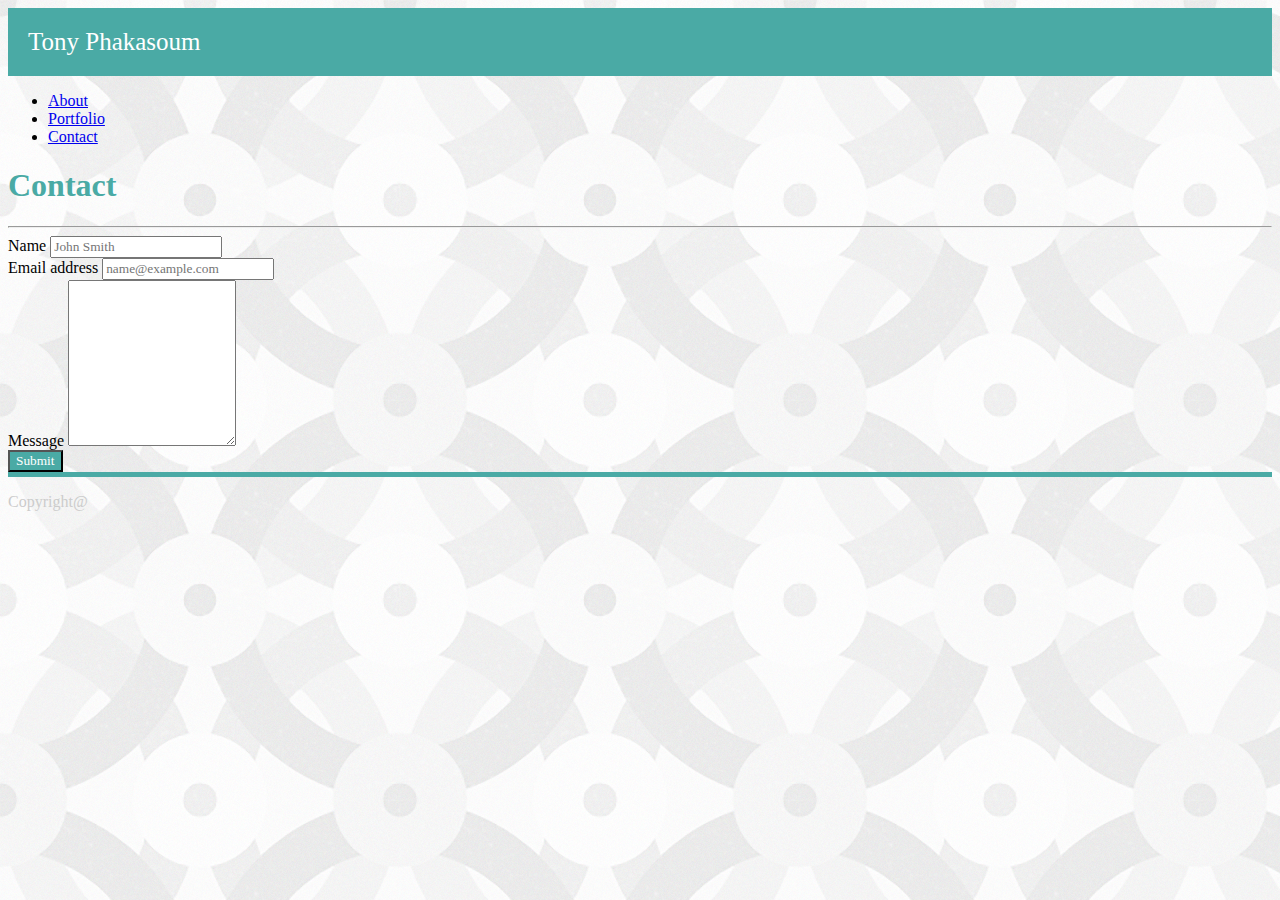
==== contact.html @ 2d31b05d "final" ====
<!DOCTYPE html>
<html lang="en">

<head>
    <meta charset="UTF-8">
    <meta name="viewport" content="width=device-width, initial-scale=1.0">
    <meta http-equiv="X-UA-Compatible" content="ie=edge">
    <title>My Contact</title>
    <link rel="stylesheet" href="style.css">
    <link rel="stylesheet" href="https://stackpath.bootstrapcdn.com/bootstrap/4.1.3/css/bootstrap.min.css" integrity="sha384-MCw98/SFnGE8fJT3GXwEOngsV7Zt27NXFoaoApmYm81iuXoPkFOJwJ8ERdknLPMO"
        crossorigin="anonymous">
    <style>
        body {
            background-image: url(assets/images/circles-and-roundabouts.png.png)
        }

        .btn-green {
            background-color: #4aaaa5;
            color: #fff
        }

        .contact {
            color: #4aaaa5;
            font-family: 'Georgia', Times, Times New Roman, serif;
        }

        * {
            font-family: 'Georgia', Times, Times New Roman, serif;
        }

        .name {
            color: #fff;
            background-color: #4aaaa5;
            padding: 20px;
            font-size: 25px;
        }

        .foot{
            color:#ccc;
        }

         .footer{
            border-top: solid #4aaaa5 5px;
        }
    </style>

</head>

<body>
    <nav class="navbar navbar-expand-lg navbar-light bg-light border">
        <div class="container col-md-7">
            <div class="name">Tony Phakasoum</div>
            <div class="navbar-right" id="navbarNav">
                <ul class="navbar-nav col-md-5">
                    <li class="nav-item">
                        <a class="nav-link" href="#">About</a>
                    </li>
                    <li class="nav-item">
                        <a class="nav-link" href="#">Portfolio</a>
                    </li>
                    <li class="nav-item">
                        <a class="nav-link" href="#">Contact</a>
                    </li>
                </ul>
            </div>
        </div>
    </nav>

    <div class="container mt-4 bg-white col-lg-7 p-5">
        <div class="row">
            <div class="page-header col-lg-12">
                <h1 class="display-4 contact">Contact</h1>
                <hr class="my-4">
            </div>
        </div>
        <div class="row">
            <form class="col-md-12">
                <div class="form-group">
                    <label for="exampleFormControlInput1">Name</label>
                    <input type="name" class="form-control" placeholder="John Smith">
                </div>
                <div class="form-group">
                    <label for="exampleFormControlInput1">Email address</label>
                    <input type="email" class="form-control" id="exampleFormControlInput1" placeholder="name@example.com">
                </div>
                <div class="form-group">
                    <label for="exampleFormControlTextarea1">Message</label>
                    <textarea class="form-control" id="exampleFormControlTextarea1" rows="10"></textarea>
                </div>
            </form>
        </div>
        <input class="btn btn-green btn-lg" type="submit" value="Submit">
    </div>
    <nav class="footer fixed-bottom navbar-dark bg-dark col-lg-12 text-center">
            <p class="foot">Copyright@</p>
    </nav>
</body>

</html>
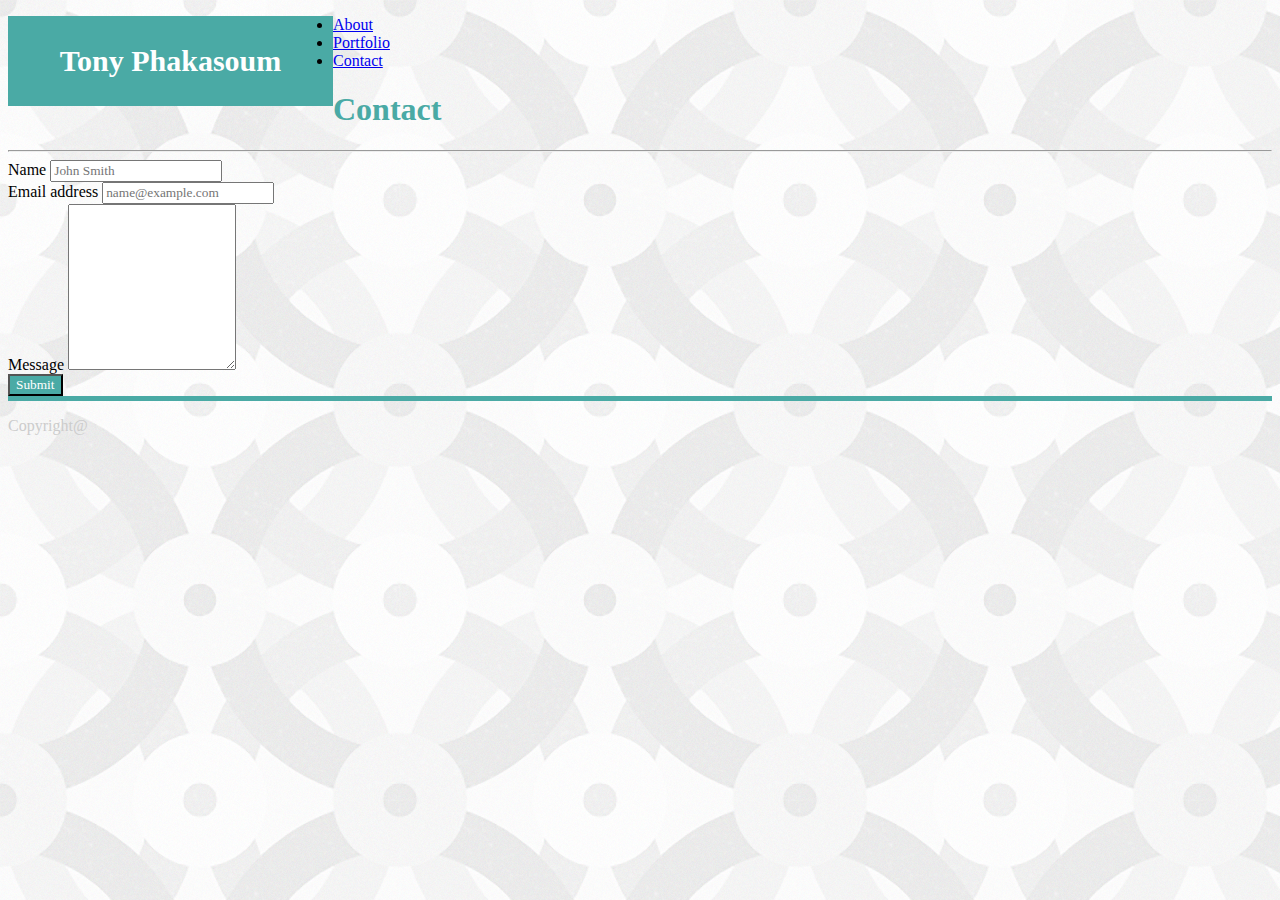
==== commit c647de40: "final draft" ====
--- a/contact.html
+++ b/contact.html
@@ -35,31 +35,45 @@
             font-size: 25px;
         }
 
-        .foot{
-            color:#ccc;
+        .foot {
+            color: #ccc;
         }
 
-         .footer{
+        .footer {
             border-top: solid #4aaaa5 5px;
+        }
+
+        #logo {
+            float: left;
+            width: 325px;
+            height: 90px;
+            font-family: Georgia, Times, "Times New Roman", serif;
+            font-size: 30px;
+            font-weight: 700;
+            line-height: 90px;
+            color: #fff;
+            text-align: center;
+            text-decoration: none;
+            background: #4aaaa5;
         }
     </style>
 
 </head>
 
 <body>
-    <nav class="navbar navbar-expand-lg navbar-light bg-light border">
-        <div class="container col-md-7">
-            <div class="name">Tony Phakasoum</div>
+    <nav class="navbar navbar-expand-lg navbar-light bg-light border sticky-top">
+        <div class="container col-md-8">
+            <a href="index.html" id="logo">Tony Phakasoum</a>
             <div class="navbar-right" id="navbarNav">
-                <ul class="navbar-nav col-md-5">
+                <ul class="navbar-nav col-md-4">
                     <li class="nav-item">
-                        <a class="nav-link" href="#">About</a>
+                        <a class="nav-link" href="index.html">About</a>
                     </li>
                     <li class="nav-item">
-                        <a class="nav-link" href="#">Portfolio</a>
+                        <a class="nav-link" href="portfolio.html">Portfolio</a>
                     </li>
                     <li class="nav-item">
-                        <a class="nav-link" href="#">Contact</a>
+                        <a class="nav-link" href="contact.html">Contact</a>
                     </li>
                 </ul>
             </div>
@@ -92,7 +106,7 @@
         <input class="btn btn-green btn-lg" type="submit" value="Submit">
     </div>
     <nav class="footer fixed-bottom navbar-dark bg-dark col-lg-12 text-center">
-            <p class="foot">Copyright@</p>
+        <p class="foot">Copyright@</p>
     </nav>
 </body>
 
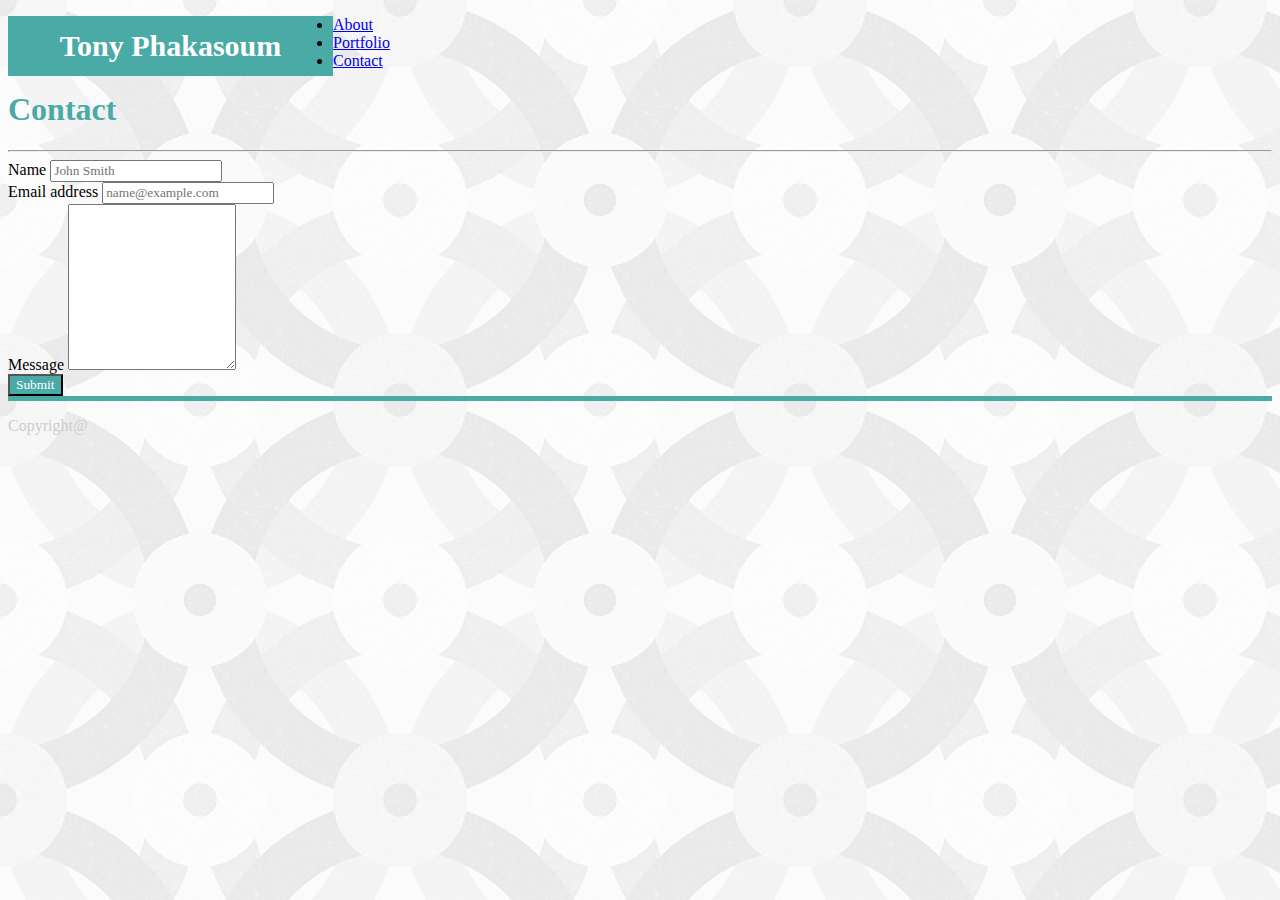
==== commit 102f2fb3: "first navbar" ====
--- a/contact.html
+++ b/contact.html
@@ -5,7 +5,7 @@
     <meta charset="UTF-8">
     <meta name="viewport" content="width=device-width, initial-scale=1.0">
     <meta http-equiv="X-UA-Compatible" content="ie=edge">
-    <title>My Contact</title>
+    <title>My Contact | Tony Phakasoum</title>
     <link rel="stylesheet" href="style.css">
     <link rel="stylesheet" href="https://stackpath.bootstrapcdn.com/bootstrap/4.1.3/css/bootstrap.min.css" integrity="sha384-MCw98/SFnGE8fJT3GXwEOngsV7Zt27NXFoaoApmYm81iuXoPkFOJwJ8ERdknLPMO"
         crossorigin="anonymous">
@@ -46,11 +46,11 @@
         #logo {
             float: left;
             width: 325px;
-            height: 90px;
+            height: 60px;
             font-family: Georgia, Times, "Times New Roman", serif;
             font-size: 30px;
             font-weight: 700;
-            line-height: 90px;
+            line-height: 60px;
             color: #fff;
             text-align: center;
             text-decoration: none;
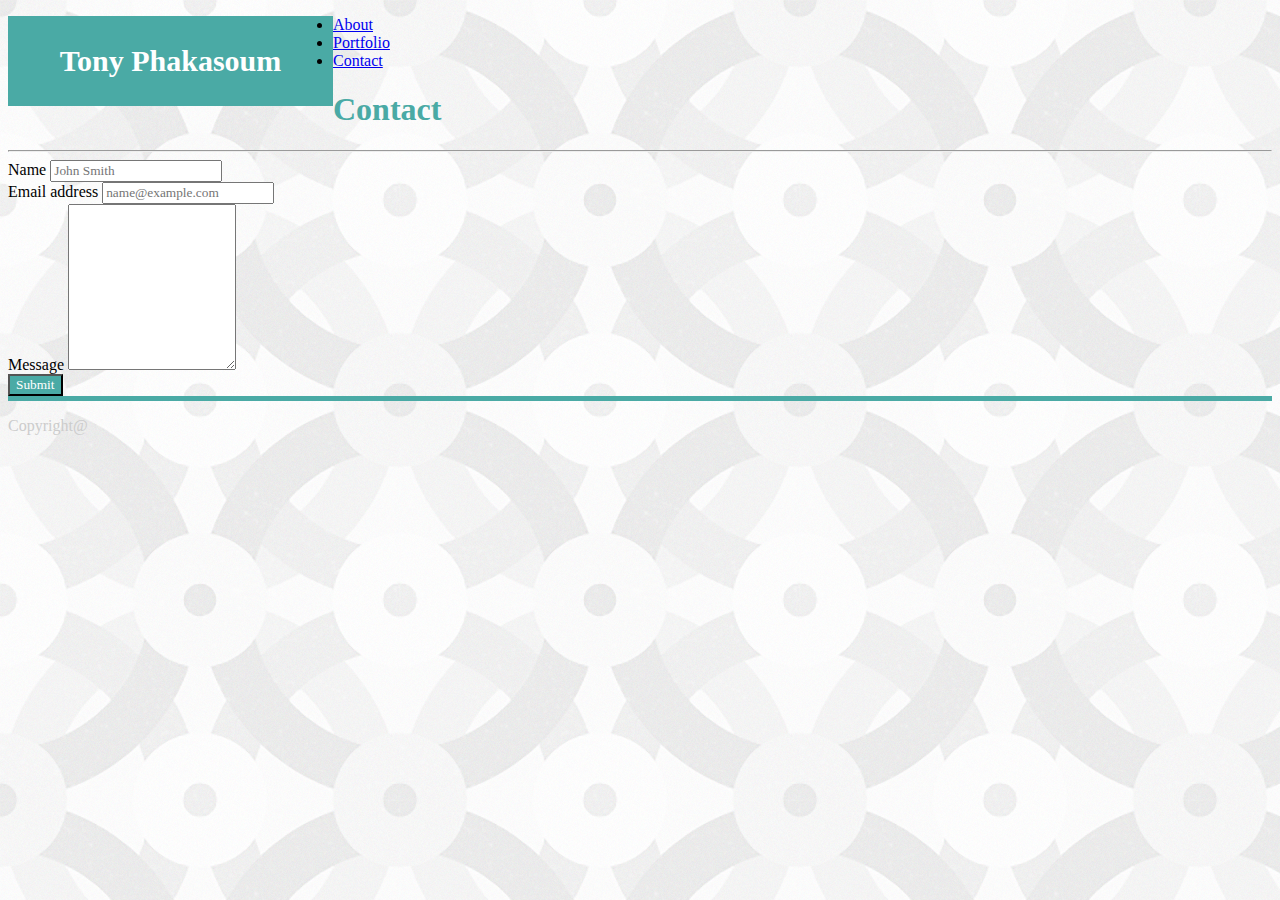
==== commit 830a15d7: "6th uploade" ====
--- a/contact.html
+++ b/contact.html
@@ -46,11 +46,11 @@
         #logo {
             float: left;
             width: 325px;
-            height: 60px;
+            height: 90px;
             font-family: Georgia, Times, "Times New Roman", serif;
             font-size: 30px;
             font-weight: 700;
-            line-height: 60px;
+            line-height: 90px;
             color: #fff;
             text-align: center;
             text-decoration: none;
